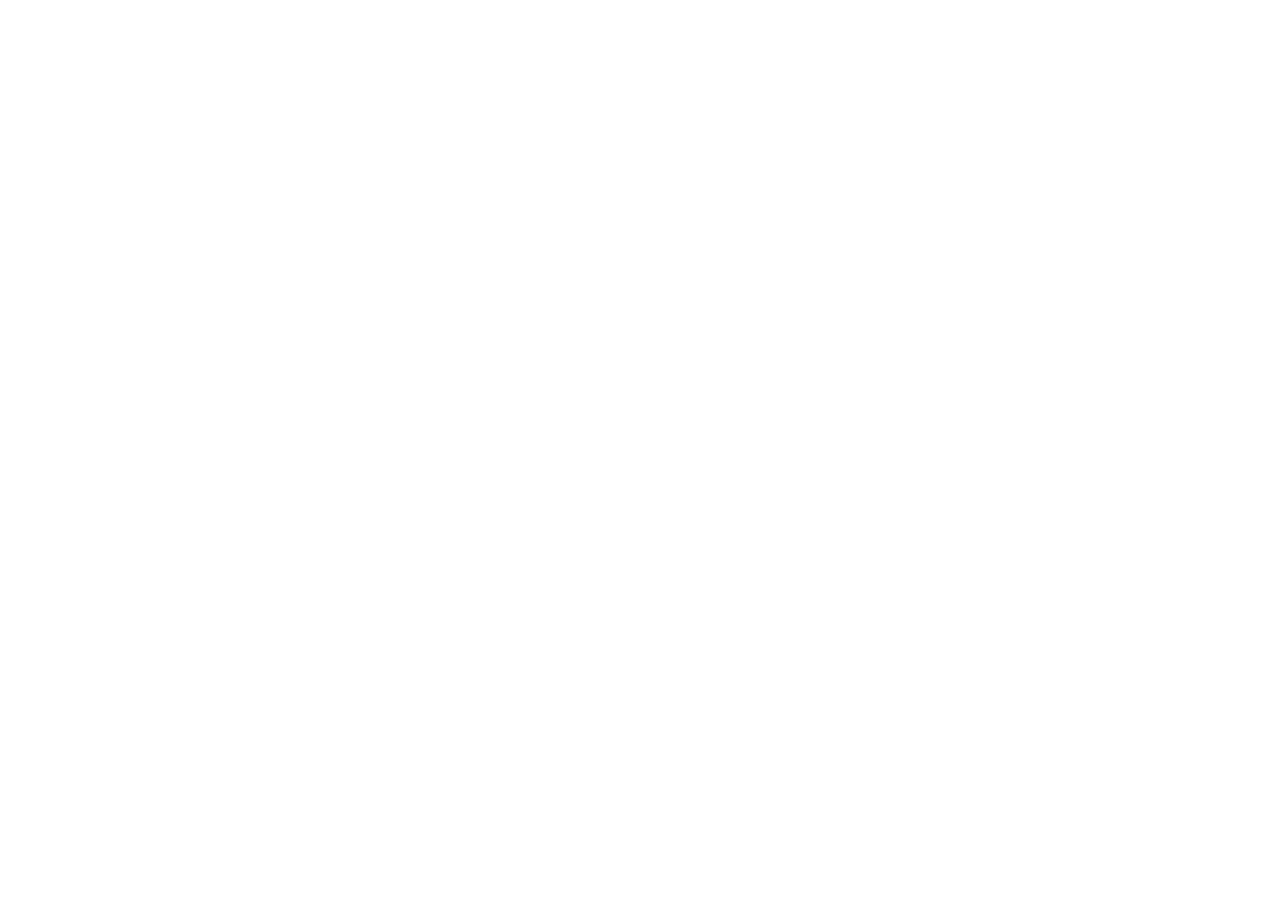
==== index.html @ c8595a5a "first commit" ====
<!DOCTYPE html>
<html lang="fr">
<head>
    <meta charset="UTF-8">
    <meta http-equiv="X-UA-Compatible" content="IE=edge">
    <meta name="viewport" content="width=device-width, initial-scale=1.0">
    <title>Document</title>
    <link rel="stylesheet" href="css/style.css">
</head>
<body>
    <script href"js/main.js"></script>
</body>
</html>
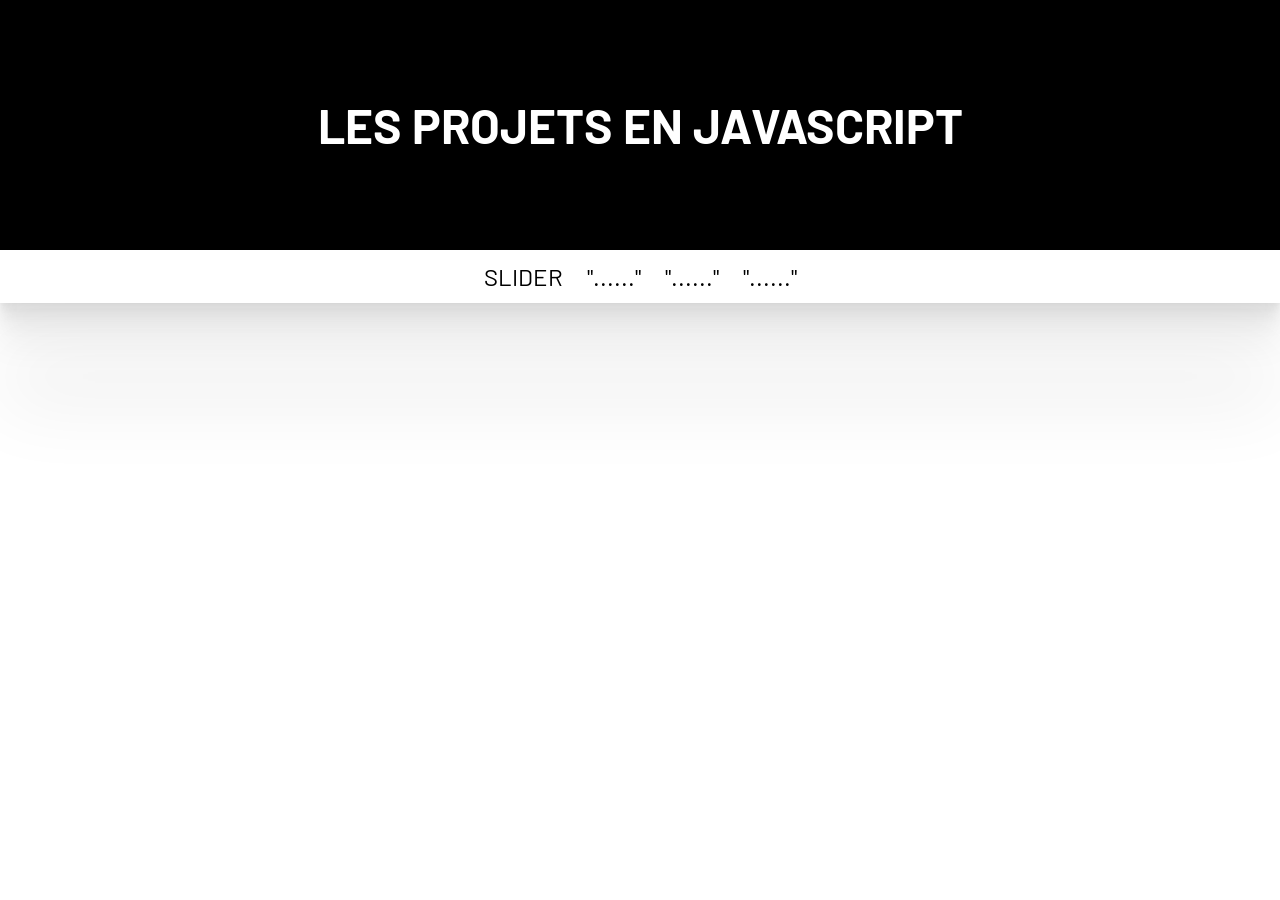
==== commit a824e73b: "aa" ====
--- a/index.html
+++ b/index.html
@@ -4,10 +4,27 @@
     <meta charset="UTF-8">
     <meta http-equiv="X-UA-Compatible" content="IE=edge">
     <meta name="viewport" content="width=device-width, initial-scale=1.0">
-    <title>Document</title>
+    <title>MiniProjet</title>
     <link rel="stylesheet" href="css/style.css">
+    <link rel="stylesheet" href="https://cdnjs.cloudflare.com/ajax/libs/font-awesome/6.2.1/css/all.min.css" integrity="sha512-MV7K8+y+gLIBoVD59lQIYicR65iaqukzvf/nwasF0nqhPay5w/9lJmVM2hMDcnK1OnMGCdVK+iQrJ7lzPJQd1w==" crossorigin="anonymous" referrerpolicy="no-referrer" />
+    <link rel="preconnect" href="https://fonts.googleapis.com">
+    <link rel="preconnect" href="https://fonts.gstatic.com" crossorigin>
+    <link href="https://fonts.googleapis.com/css2?family=Barlow:wght@100;400;700;900&display=swap" rel="stylesheet">
 </head>
 <body>
+<header class="SiteHeader">
+    <h1 class="SiteHeader-h1">Les Projets en javascript</h1>
+    
+</header>
+<nav class="SiteNav">
+    <a class="" href="slider-starter/index.html"><p>Slider</p></i></a>
+    <a class="" href="#"><p>"......"</p></i></a>
+    <a class="" href="#"><p>"......"</p></i></a>
+    <a class="" href="#"><p>"......"</p></i></a>
+</nav>
+
+
+<footer class="SiteFooter"></footer>
     <script href"js/main.js"></script>
 </body>
 </html>
--- a/css/style.css
+++ b/css/style.css
@@ -0,0 +1,38 @@
+body {
+  margin: 0;
+  font-family: "Barlow", sans-serif;
+}
+
+.SiteHeader {
+  text-align: center;
+  color: white;
+  background-color: black;
+}
+.SiteHeader-h1 {
+  font-size: 3em;
+  margin-top: 0;
+  margin-bottom: 0;
+  padding: 2em;
+  text-transform: uppercase;
+}
+
+.SiteNav {
+  display: flex;
+  justify-content: center;
+  text-align: center;
+  box-shadow: 0px 2.8px 2.2px rgba(0, 0, 0, 0.02), 0px 6.7px 5.3px rgba(0, 0, 0, 0.028), 0px 12.5px 10px rgba(0, 0, 0, 0.035), 0px 22.3px 17.9px rgba(0, 0, 0, 0.042), 0px 41.8px 33.4px rgba(0, 0, 0, 0.05), 0px 100px 80px rgba(0, 0, 0, 0.07);
+}
+.SiteNav a {
+  color: black;
+  text-transform: uppercase;
+  text-decoration: none;
+}
+.SiteNav a p {
+  padding: 0.5em;
+  margin: 0;
+  font-size: 1.5em;
+}
+
+.SiteFooter {
+  background-color: black;
+}/*# sourceMappingURL=style.css.map */
